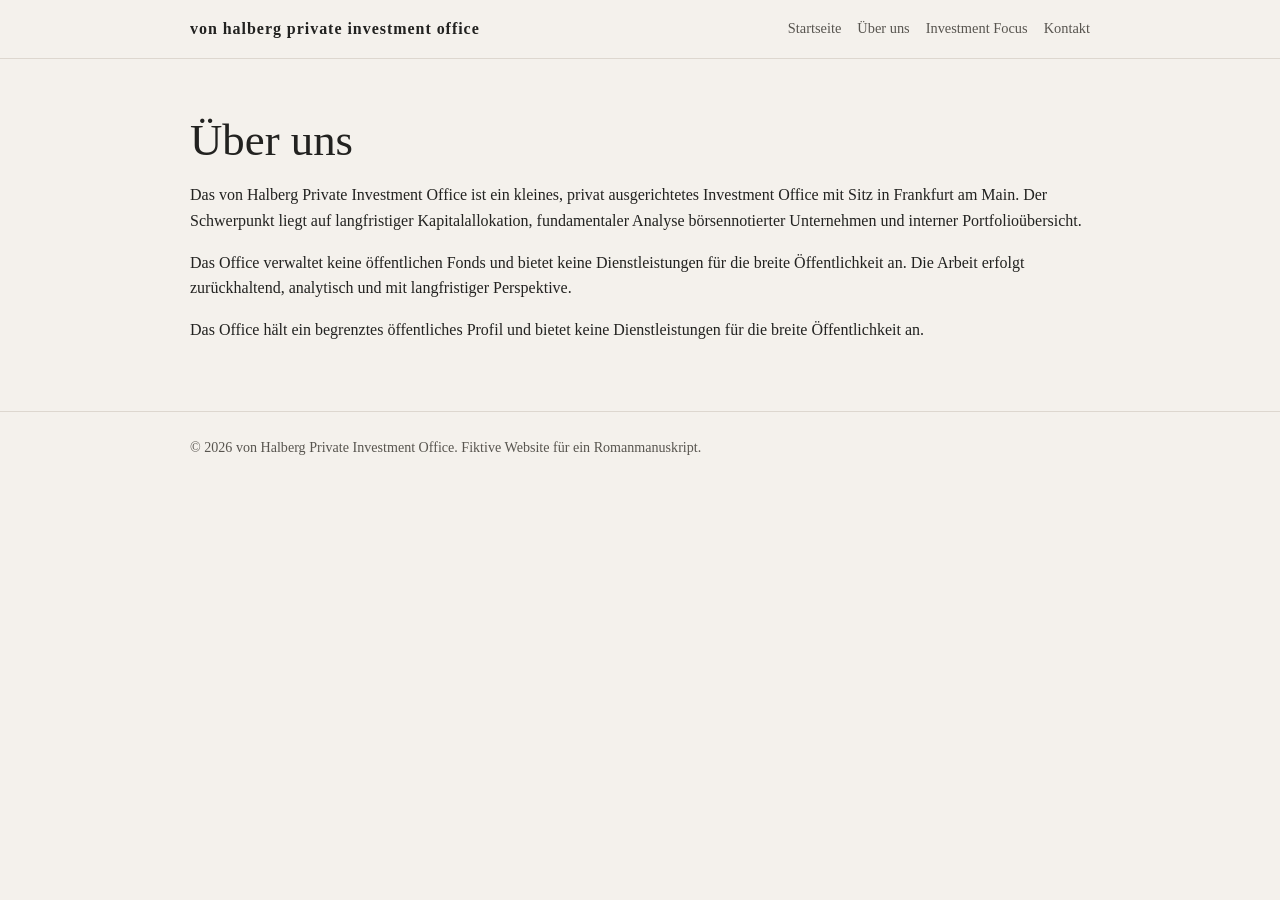
==== about.html @ c7f4b04d "Reframe site as understated fictional private investment office" ====
﻿<!DOCTYPE html>
<html lang="de">
<head>
  <meta charset="UTF-8" />
  <meta name="viewport" content="width=device-width, initial-scale=1.0" />
  <meta name="robots" content="noindex,nofollow" />
  <title>Über uns | von Halberg Private Investment Office</title>
  <link rel="icon" href="favicon.svg" type="image/svg+xml" />
  <link rel="stylesheet" href="css/style.css" />
</head>
<body>
  <header class="site-header">
    <div class="container header-inner">
      <a class="brand" href="index.html">von Halberg Private Investment Office</a>
      <nav aria-label="Hauptnavigation" class="site-nav">
        <a href="index.html">Startseite</a>
        <a href="about.html">Über uns</a>
        <a href="approach.html">Investment Focus</a>
        <a href="contact.html">Kontakt</a>
      </nav>
    </div>
  </header>

  <main>
    <section class="section">
      <div class="container">
        <h1>Über uns</h1>
        <p>
          Das von Halberg Private Investment Office ist ein kleines, privat ausgerichtetes Investment Office mit Sitz in Frankfurt
          am Main. Der Schwerpunkt liegt auf langfristiger Kapitalallokation, fundamentaler Analyse börsennotierter
          Unternehmen und interner Portfolioübersicht.
        </p>
        <p>
          Das Office verwaltet keine öffentlichen Fonds und bietet keine Dienstleistungen für die breite Öffentlichkeit an.
          Die Arbeit erfolgt zurückhaltend, analytisch und mit langfristiger Perspektive.
        </p>
        <p>
          Das Office hält ein begrenztes öffentliches Profil und bietet keine Dienstleistungen für die breite Öffentlichkeit
          an.
        </p>
      </div>
    </section>
  </main>

  <footer>
    <div class="container">
      <p>© 2026 von Halberg Private Investment Office. Fiktive Website für ein Romanmanuskript.</p>
    </div>
  </footer>
</body>
</html>
---- css/style.css ----
﻿:root {
  --bg: #f4f1ec;
  --surface: #fffefd;
  --text: #222220;
  --muted: #58554f;
  --line: #ddd7cf;
  --max-width: 900px;
}

* {
  box-sizing: border-box;
}

html,
body {
  margin: 0;
  padding: 0;
  background: var(--bg);
  color: var(--text);
  font-family: "Georgia", "Times New Roman", Times, serif;
  line-height: 1.6;
}

body {
  min-height: 100vh;
}

.container {
  width: min(100% - 2rem, var(--max-width));
  margin: 0 auto;
}

.site-header {
  position: sticky;
  top: 0;
  z-index: 5;
  background: rgba(244, 241, 236, 0.95);
  border-bottom: 1px solid var(--line);
  backdrop-filter: blur(4px);
}

.header-inner {
  padding: 1rem 0;
  display: flex;
  gap: 1rem;
  align-items: center;
  justify-content: space-between;
}

.brand {
  color: inherit;
  text-decoration: none;
  font-weight: 600;
  letter-spacing: 0.06em;
  text-transform: lowercase;
}

.site-nav {
  display: flex;
  flex-wrap: wrap;
  gap: 1rem;
  font-size: 0.9rem;
}

.site-nav a {
  color: var(--muted);
  text-decoration: none;
}

.site-nav a:hover,
.site-nav a:focus {
  text-decoration: underline;
}

.section {
  padding: 3.3rem 0;
  border-top: 1px solid var(--line);
}

.section:first-of-type {
  border-top: none;
}

.hero {
  background: linear-gradient(180deg, #f9f7f3 0%, var(--bg) 100%);
  padding-top: 3rem;
}

.eyebrow {
  text-transform: uppercase;
  letter-spacing: 0.15em;
  font-size: 0.82rem;
  margin: 0 0 0.6rem;
  color: var(--muted);
}

h1,
h2,
h3,
h4 {
  font-weight: 500;
  line-height: 1.3;
  margin: 0 0 0.8rem;
}

h1 {
  font-size: clamp(1.9rem, 5vw, 2.8rem);
}

h2 {
  font-size: clamp(1.25rem, 4vw, 1.6rem);
}

h3 {
  margin-top: 1.2rem;
  font-size: 1.05rem;
}

p {
  margin: 0 0 1rem;
}

.lead {
  max-width: 55ch;
  color: var(--muted);
  font-size: 1.05rem;
}

.muted {
  background: var(--surface);
}

.focus-item {
  margin-bottom: 1.5rem;
}

.principles {
  margin-top: 2.2rem;
  padding-top: 1rem;
  border-top: 1px solid var(--line);
}

.principles ul {
  margin: 0;
  padding-left: 1.1rem;
  color: var(--muted);
}

.principles li {
  margin-bottom: 0.8rem;
}

a {
  color: #433f39;
}

footer {
  border-top: 1px solid var(--line);
  padding: 1.5rem 0 2rem;
  color: var(--muted);
  font-size: 0.88rem;
}

@media (max-width: 640px) {
  .header-inner {
    flex-direction: column;
    align-items: flex-start;
    gap: 0.75rem;
  }

  .section {
    padding: 2.4rem 0;
  }
}
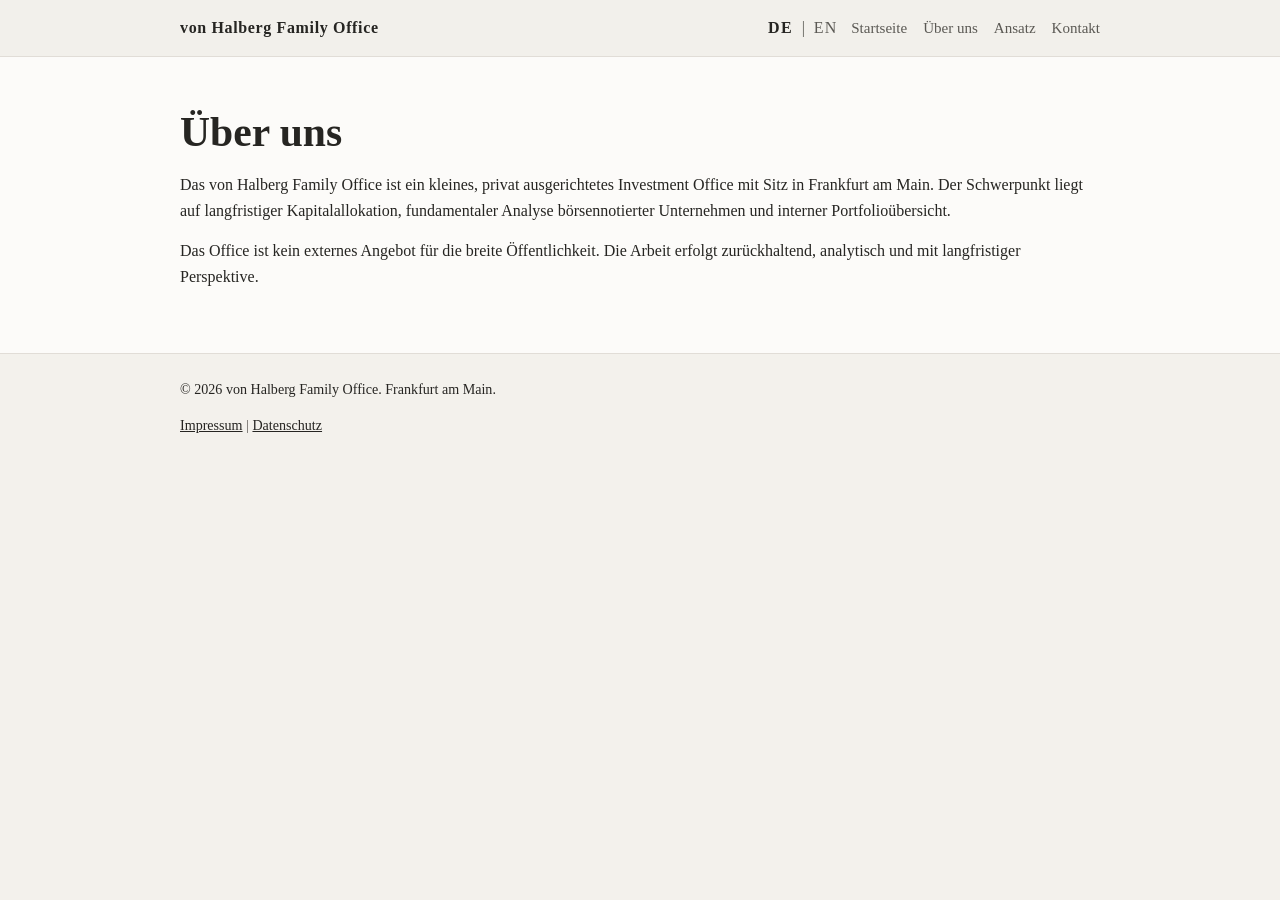
==== commit 3afb0b92: "Refine family office prop to bilingual understated minimal presence" ====
--- a/about.html
+++ b/about.html
@@ -4,39 +4,42 @@
   <meta charset="UTF-8" />
   <meta name="viewport" content="width=device-width, initial-scale=1.0" />
   <meta name="robots" content="noindex,nofollow" />
-  <title>Über uns | von Halberg Private Investment Office</title>
+  <title>Über uns | von Halberg Family Office</title>
   <link rel="icon" href="favicon.svg" type="image/svg+xml" />
   <link rel="stylesheet" href="css/style.css" />
 </head>
-<body>
+<body data-lang="de">
   <header class="site-header">
     <div class="container header-inner">
-      <a class="brand" href="index.html">von Halberg Private Investment Office</a>
+      <a class="brand" href="index.html">von Halberg Family Office</a>
+      <div class="lang-switch" role="group" aria-label="Sprachauswahl">
+        <button type="button" data-lang-switch="de" class="is-active" aria-pressed="true">DE</button>
+        <span class="separator">|</span>
+        <button type="button" data-lang-switch="en" aria-pressed="false">EN</button>
+      </div>
       <nav aria-label="Hauptnavigation" class="site-nav">
-        <a href="index.html">Startseite</a>
-        <a href="about.html">Über uns</a>
-        <a href="approach.html">Investment Focus</a>
-        <a href="contact.html">Kontakt</a>
+        <a href="index.html"><span class="lang-de">Startseite</span><span class="lang-en">Home</span></a>
+        <a href="about.html"><span class="lang-de">Über uns</span><span class="lang-en">About</span></a>
+        <a href="approach.html"><span class="lang-de">Ansatz</span><span class="lang-en">Approach</span></a>
+        <a href="contact.html"><span class="lang-de">Kontakt</span><span class="lang-en">Contact</span></a>
       </nav>
     </div>
   </header>
 
   <main>
-    <section class="section">
+    <section class="section muted">
       <div class="container">
-        <h1>Über uns</h1>
+        <h1>
+          <span class="lang-de">Über uns</span>
+          <span class="lang-en">About</span>
+        </h1>
         <p>
-          Das von Halberg Private Investment Office ist ein kleines, privat ausgerichtetes Investment Office mit Sitz in Frankfurt
-          am Main. Der Schwerpunkt liegt auf langfristiger Kapitalallokation, fundamentaler Analyse börsennotierter
-          Unternehmen und interner Portfolioübersicht.
+          <span class="lang-de">Das von Halberg Family Office ist ein kleines, privat ausgerichtetes Investment Office mit Sitz in Frankfurt am Main. Der Schwerpunkt liegt auf langfristiger Kapitalallokation, fundamentaler Analyse börsennotierter Unternehmen und interner Portfolioübersicht.</span>
+          <span class="lang-en">von Halberg Family Office is a small private investment office based in Frankfurt am Main. The office focuses on long-term capital allocation, fundamental analysis of listed companies and internal portfolio review.</span>
         </p>
         <p>
-          Das Office verwaltet keine öffentlichen Fonds und bietet keine Dienstleistungen für die breite Öffentlichkeit an.
-          Die Arbeit erfolgt zurückhaltend, analytisch und mit langfristiger Perspektive.
-        </p>
-        <p>
-          Das Office hält ein begrenztes öffentliches Profil und bietet keine Dienstleistungen für die breite Öffentlichkeit
-          an.
+          <span class="lang-de">Das Office ist kein externes Angebot für die breite Öffentlichkeit. Die Arbeit erfolgt zurückhaltend, analytisch und mit langfristiger Perspektive.</span>
+          <span class="lang-en">The office does not provide services to the general public. Its work is discreet, analytical and long-term in nature.</span>
         </p>
       </div>
     </section>
@@ -44,9 +47,42 @@
 
   <footer>
     <div class="container">
-      <p>© 2026 von Halberg Private Investment Office. Fiktive Website für ein Romanmanuskript.</p>
+      <p>© 2026 von Halberg Family Office. Frankfurt am Main.</p>
+      <p class="legal-nav">
+        <a href="impressum.html"><span class="lang-de">Impressum</span><span class="lang-en">Imprint</span></a>
+        <span class="separator">|</span>
+        <a href="privacy.html"><span class="lang-de">Datenschutz</span><span class="lang-en">Privacy</span></a>
+      </p>
     </div>
   </footer>
+
+  <script>
+    (function () {
+      const body = document.body;
+      const buttons = document.querySelectorAll('[data-lang-switch]');
+      const setLang = (lang) => {
+        body.setAttribute('data-lang', lang);
+        document.documentElement.setAttribute('lang', lang);
+        buttons.forEach((button) => {
+          const isActive = button.dataset.lang === lang;
+          button.classList.toggle('is-active', isActive);
+          button.setAttribute('aria-pressed', isActive ? 'true' : 'false');
+        });
+        try {
+          localStorage.setItem('vhfo-language', lang);
+        } catch (error) {
+          void error;
+        }
+      };
+      buttons.forEach((button) => {
+        button.addEventListener('click', () => setLang(button.dataset.lang));
+      });
+      const initial = localStorage.getItem('vhfo-language');
+      if (initial === 'en' || initial === 'de') {
+        setLang(initial);
+      }
+    })();
+  </script>
 </body>
 </html>
 
--- a/css/style.css
+++ b/css/style.css
@@ -1,10 +1,10 @@
 ﻿:root {
-  --bg: #f4f1ec;
-  --surface: #fffefd;
-  --text: #222220;
-  --muted: #58554f;
-  --line: #ddd7cf;
-  --max-width: 900px;
+  --bg: #f3f1ec;
+  --surface: #fcfbf9;
+  --text: #262522;
+  --muted: #5b5954;
+  --line: #e1ddd7;
+  --max-width: 920px;
 }
 
 * {
@@ -17,8 +17,8 @@
   padding: 0;
   background: var(--bg);
   color: var(--text);
-  font-family: "Georgia", "Times New Roman", Times, serif;
-  line-height: 1.6;
+  font-family: "Times New Roman", Georgia, serif;
+  line-height: 1.62;
 }
 
 body {
@@ -26,7 +26,7 @@
 }
 
 .container {
-  width: min(100% - 2rem, var(--max-width));
+  width: min(100% - 2.4rem, var(--max-width));
   margin: 0 auto;
 }
 
@@ -34,15 +34,15 @@
   position: sticky;
   top: 0;
   z-index: 5;
-  background: rgba(244, 241, 236, 0.95);
+  background: rgba(243, 241, 236, 0.96);
   border-bottom: 1px solid var(--line);
-  backdrop-filter: blur(4px);
 }
 
 .header-inner {
-  padding: 1rem 0;
+  padding: 0.95rem 0;
   display: flex;
-  gap: 1rem;
+  flex-wrap: wrap;
+  gap: 0.85rem;
   align-items: center;
   justify-content: space-between;
 }
@@ -51,15 +51,15 @@
   color: inherit;
   text-decoration: none;
   font-weight: 600;
-  letter-spacing: 0.06em;
-  text-transform: lowercase;
+  letter-spacing: 0.04em;
 }
 
 .site-nav {
   display: flex;
   flex-wrap: wrap;
   gap: 1rem;
-  font-size: 0.9rem;
+  align-items: center;
+  font-size: 0.94rem;
 }
 
 .site-nav a {
@@ -72,8 +72,41 @@
   text-decoration: underline;
 }
 
+.lang-switch {
+  display: flex;
+  align-items: center;
+  gap: 0.55rem;
+  margin-left: auto;
+}
+
+.lang-switch button {
+  background: none;
+  border: none;
+  padding: 0;
+  cursor: pointer;
+  color: var(--muted);
+  font: inherit;
+  letter-spacing: 0.08em;
+  text-transform: uppercase;
+  transition: color 0.2s ease;
+}
+
+.lang-switch button:hover,
+.lang-switch button:focus {
+  color: var(--text);
+}
+
+.lang-switch button.is-active {
+  color: var(--text);
+  font-weight: 600;
+}
+
+.separator {
+  color: var(--muted);
+}
+
 .section {
-  padding: 3.3rem 0;
+  padding: 3.1rem 0;
   border-top: 1px solid var(--line);
 }
 
@@ -82,76 +115,54 @@
 }
 
 .hero {
-  background: linear-gradient(180deg, #f9f7f3 0%, var(--bg) 100%);
-  padding-top: 3rem;
+  background: linear-gradient(180deg, #f8f6f2 0%, var(--bg) 100%);
 }
 
 .eyebrow {
   text-transform: uppercase;
   letter-spacing: 0.15em;
-  font-size: 0.82rem;
+  font-size: 0.78rem;
+  color: var(--muted);
   margin: 0 0 0.6rem;
-  color: var(--muted);
 }
 
 h1,
 h2,
 h3,
-h4 {
-  font-weight: 500;
-  line-height: 1.3;
-  margin: 0 0 0.8rem;
+p {
+  margin: 0 0 0.85rem;
+  color: var(--text);
 }
 
 h1 {
-  font-size: clamp(1.9rem, 5vw, 2.8rem);
+  font-size: clamp(1.8rem, 5vw, 2.6rem);
+  line-height: 1.25;
 }
 
 h2 {
-  font-size: clamp(1.25rem, 4vw, 1.6rem);
+  font-size: 1.45rem;
 }
 
 h3 {
-  margin-top: 1.2rem;
-  font-size: 1.05rem;
-}
-
-p {
-  margin: 0 0 1rem;
+  margin-top: 1.45rem;
+  font-size: 1.06rem;
 }
 
 .lead {
-  max-width: 55ch;
-  color: var(--muted);
-  font-size: 1.05rem;
+  max-width: 58ch;
+  color: var(--muted);
+}
+
+.focus-item {
+  margin-bottom: 1.2rem;
 }
 
 .muted {
   background: var(--surface);
 }
 
-.focus-item {
-  margin-bottom: 1.5rem;
-}
-
-.principles {
-  margin-top: 2.2rem;
-  padding-top: 1rem;
-  border-top: 1px solid var(--line);
-}
-
-.principles ul {
-  margin: 0;
-  padding-left: 1.1rem;
-  color: var(--muted);
-}
-
-.principles li {
-  margin-bottom: 0.8rem;
-}
-
 a {
-  color: #433f39;
+  color: #45403a;
 }
 
 footer {
@@ -161,13 +172,34 @@
   font-size: 0.88rem;
 }
 
+.legal-nav {
+  margin-top: 0.4rem;
+}
+
+.legal-nav a {
+  color: inherit;
+}
+
+body[data-lang='de'] .lang-en,
+body[data-lang='en'] .lang-de {
+  display: none;
+}
+
 @media (max-width: 640px) {
   .header-inner {
-    flex-direction: column;
     align-items: flex-start;
     gap: 0.75rem;
   }
 
+  .site-nav {
+    order: 3;
+  }
+
+  .lang-switch {
+    margin-left: 0;
+    order: 2;
+  }
+
   .section {
     padding: 2.4rem 0;
   }
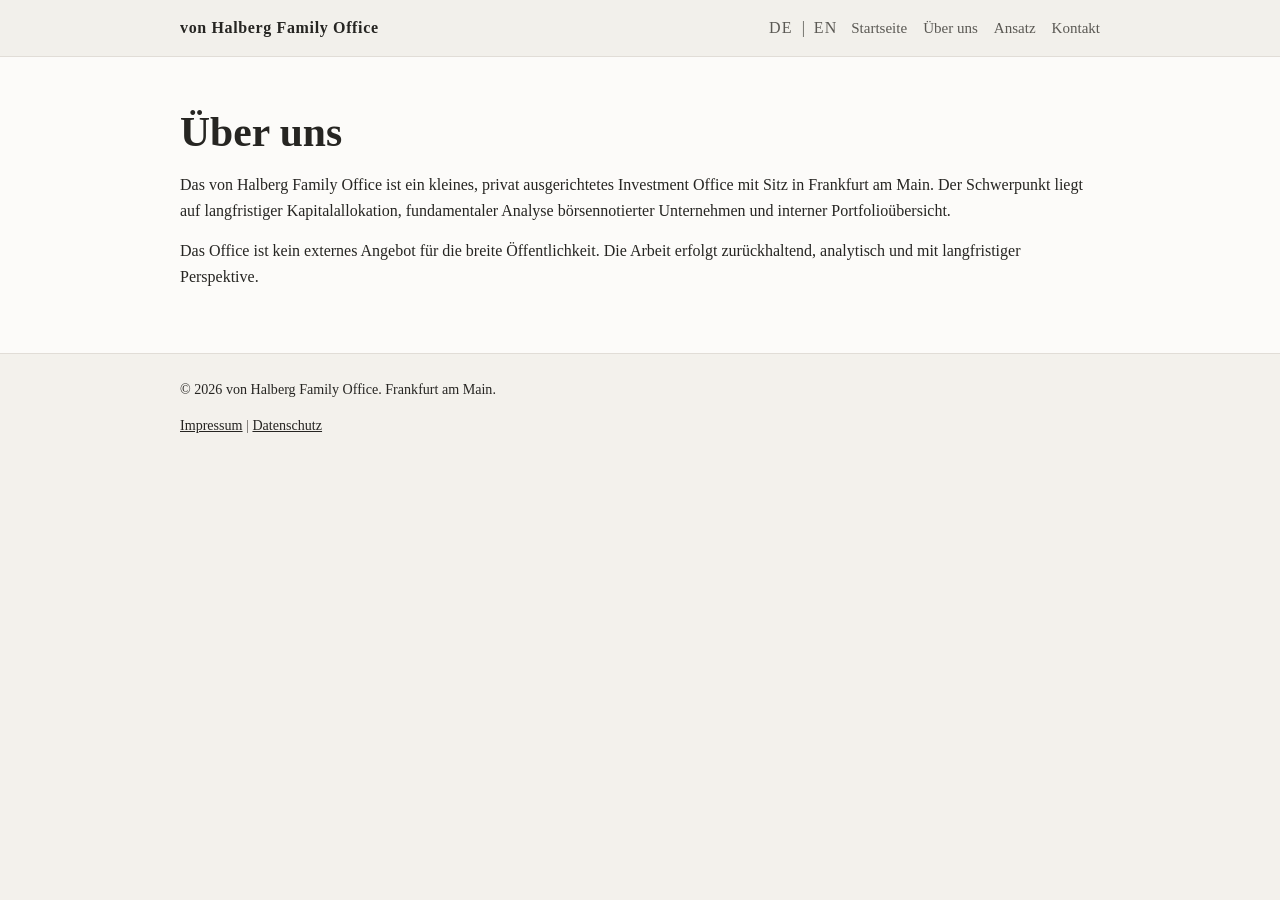
==== commit ba344deb: "Fix bilingual language toggle robustness" ====
--- a/about.html
+++ b/about.html
@@ -60,29 +60,61 @@
     (function () {
       const body = document.body;
       const buttons = document.querySelectorAll('[data-lang-switch]');
+      const validLanguages = { de: true, en: true };
+
       const setLang = (lang) => {
+        if (!validLanguages[lang]) {
+          return;
+        }
         body.setAttribute('data-lang', lang);
         document.documentElement.setAttribute('lang', lang);
+
         buttons.forEach((button) => {
           const isActive = button.dataset.lang === lang;
           button.classList.toggle('is-active', isActive);
           button.setAttribute('aria-pressed', isActive ? 'true' : 'false');
         });
+
         try {
           localStorage.setItem('vhfo-language', lang);
         } catch (error) {
           void error;
         }
+
+        try {
+          const url = new URL(window.location.href);
+          url.searchParams.set('lang', lang);
+          window.history.replaceState({}, '', url);
+        } catch (error) {
+          void error;
+        }
       };
+
       buttons.forEach((button) => {
-        button.addEventListener('click', () => setLang(button.dataset.lang));
+        button.addEventListener('click', () => {
+          setLang(button.dataset.lang);
+        });
       });
-      const initial = localStorage.getItem('vhfo-language');
-      if (initial === 'en' || initial === 'de') {
-        setLang(initial);
+
+      let initial = 'de';
+      try {
+        const paramLang = new URLSearchParams(window.location.search).get('lang');
+        if (paramLang) {
+          initial = paramLang;
+        } else {
+          const savedLang = localStorage.getItem('vhfo-language');
+          if (savedLang) {
+            initial = savedLang;
+          }
+        }
+      } catch (error) {
+        void error;
       }
+
+      setLang(initial);
     })();
   </script>
 </body>
 </html>
 
+
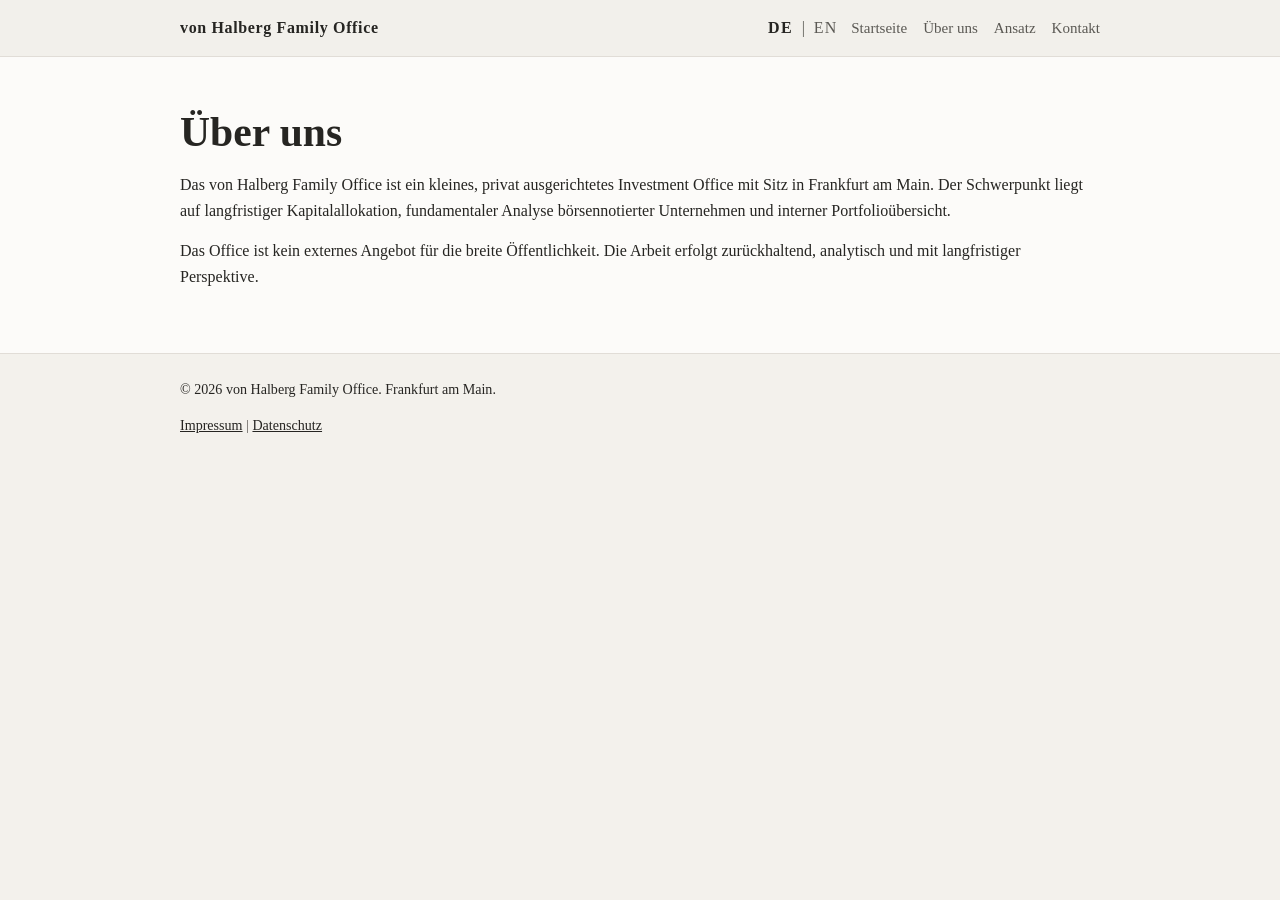
==== commit 8402b965: "Fix language switch navigation behavior" ====
--- a/about.html
+++ b/about.html
@@ -12,10 +12,10 @@
   <header class="site-header">
     <div class="container header-inner">
       <a class="brand" href="index.html">von Halberg Family Office</a>
-      <div class="lang-switch" role="group" aria-label="Sprachauswahl">
-        <button type="button" data-lang-switch="de" class="is-active" aria-pressed="true">DE</button>
+      <div class="lang-switch" role="navigation" aria-label="Sprachauswahl">
+        <a href="?lang=de" class="lang-link" data-lang="de">DE</a>
         <span class="separator">|</span>
-        <button type="button" data-lang-switch="en" aria-pressed="false">EN</button>
+        <a href="?lang=en" class="lang-link" data-lang="en">EN</a>
       </div>
       <nav aria-label="Hauptnavigation" class="site-nav">
         <a href="index.html"><span class="lang-de">Startseite</span><span class="lang-en">Home</span></a>
@@ -58,60 +58,90 @@
 
   <script>
     (function () {
-      const body = document.body;
-      const buttons = document.querySelectorAll('[data-lang-switch]');
       const validLanguages = { de: true, en: true };
 
-      const setLang = (lang) => {
-        if (!validLanguages[lang]) {
-          return;
-        }
-        body.setAttribute('data-lang', lang);
-        document.documentElement.setAttribute('lang', lang);
-
-        buttons.forEach((button) => {
-          const isActive = button.dataset.lang === lang;
-          button.classList.toggle('is-active', isActive);
-          button.setAttribute('aria-pressed', isActive ? 'true' : 'false');
-        });
-
+      const getPreferredLanguage = () => {
         try {
-          localStorage.setItem('vhfo-language', lang);
+          const urlLanguage = new URLSearchParams(window.location.search).get('lang');
+          if (validLanguages[urlLanguage]) {
+            return urlLanguage;
+          }
         } catch (error) {
           void error;
         }
 
         try {
-          const url = new URL(window.location.href);
-          url.searchParams.set('lang', lang);
-          window.history.replaceState({}, '', url);
+          const storedLanguage = localStorage.getItem('vhfo-language');
+          if (validLanguages[storedLanguage]) {
+            return storedLanguage;
+          }
+        } catch (error) {
+          void error;
+        }
+
+        return 'de';
+      };
+
+      const syncLanguageLinks = (language) => {
+        document.querySelectorAll('.lang-link').forEach((link) => {
+          const target = new URL(window.location.pathname, window.location.href);
+          target.searchParams.set('lang', link.dataset.lang);
+          link.href = `${target.pathname}${target.search}`;
+
+          const isActive = link.dataset.lang === language;
+          link.classList.toggle('is-active', isActive);
+          link.setAttribute('aria-current', isActive ? 'page' : 'false');
+        });
+      };
+
+      const syncNavigationLinks = (language) => {
+        document.querySelectorAll('.site-nav a, .legal-nav a').forEach((link) => {
+          try {
+            const url = new URL(link.getAttribute('href'), window.location.href);
+            url.searchParams.set('lang', language);
+            link.href = `${url.pathname}${url.search}${url.hash}`;
+          } catch (error) {
+            void error;
+          }
+        });
+      };
+
+      const setLanguage = (language) => {
+        document.body.setAttribute('data-lang', language);
+        document.documentElement.setAttribute('lang', language);
+
+        syncLanguageLinks(language);
+        syncNavigationLinks(language);
+
+        try {
+          localStorage.setItem('vhfo-language', language);
         } catch (error) {
           void error;
         }
       };
 
-      buttons.forEach((button) => {
-        button.addEventListener('click', () => {
-          setLang(button.dataset.lang);
+      setLanguage(getPreferredLanguage());
+
+      document.querySelectorAll('.lang-switch .lang-link').forEach((link) => {
+        link.addEventListener('click', (event) => {
+          event.preventDefault();
+          const selectedLanguage = link.dataset.lang;
+
+          if (!validLanguages[selectedLanguage]) {
+            return;
+          }
+
+          setLanguage(selectedLanguage);
+
+          try {
+            const nextUrl = new URL(window.location.href);
+            nextUrl.searchParams.set('lang', selectedLanguage);
+            window.history.replaceState({}, '', nextUrl);
+          } catch (error) {
+            void error;
+          }
         });
       });
-
-      let initial = 'de';
-      try {
-        const paramLang = new URLSearchParams(window.location.search).get('lang');
-        if (paramLang) {
-          initial = paramLang;
-        } else {
-          const savedLang = localStorage.getItem('vhfo-language');
-          if (savedLang) {
-            initial = savedLang;
-          }
-        }
-      } catch (error) {
-        void error;
-      }
-
-      setLang(initial);
     })();
   </script>
 </body>
--- a/css/style.css
+++ b/css/style.css
@@ -79,24 +79,23 @@
   margin-left: auto;
 }
 
-.lang-switch button {
-  background: none;
-  border: none;
+.lang-link {
+  color: var(--muted);
+  text-decoration: none;
   padding: 0;
-  cursor: pointer;
-  color: var(--muted);
-  font: inherit;
   letter-spacing: 0.08em;
   text-transform: uppercase;
   transition: color 0.2s ease;
-}
-
-.lang-switch button:hover,
-.lang-switch button:focus {
-  color: var(--text);
-}
-
-.lang-switch button.is-active {
+  line-height: 1;
+}
+
+.lang-link:hover,
+.lang-link:focus {
+  color: var(--text);
+}
+
+.lang-link.is-active,
+.lang-link[aria-current='page'] {
   color: var(--text);
   font-weight: 600;
 }
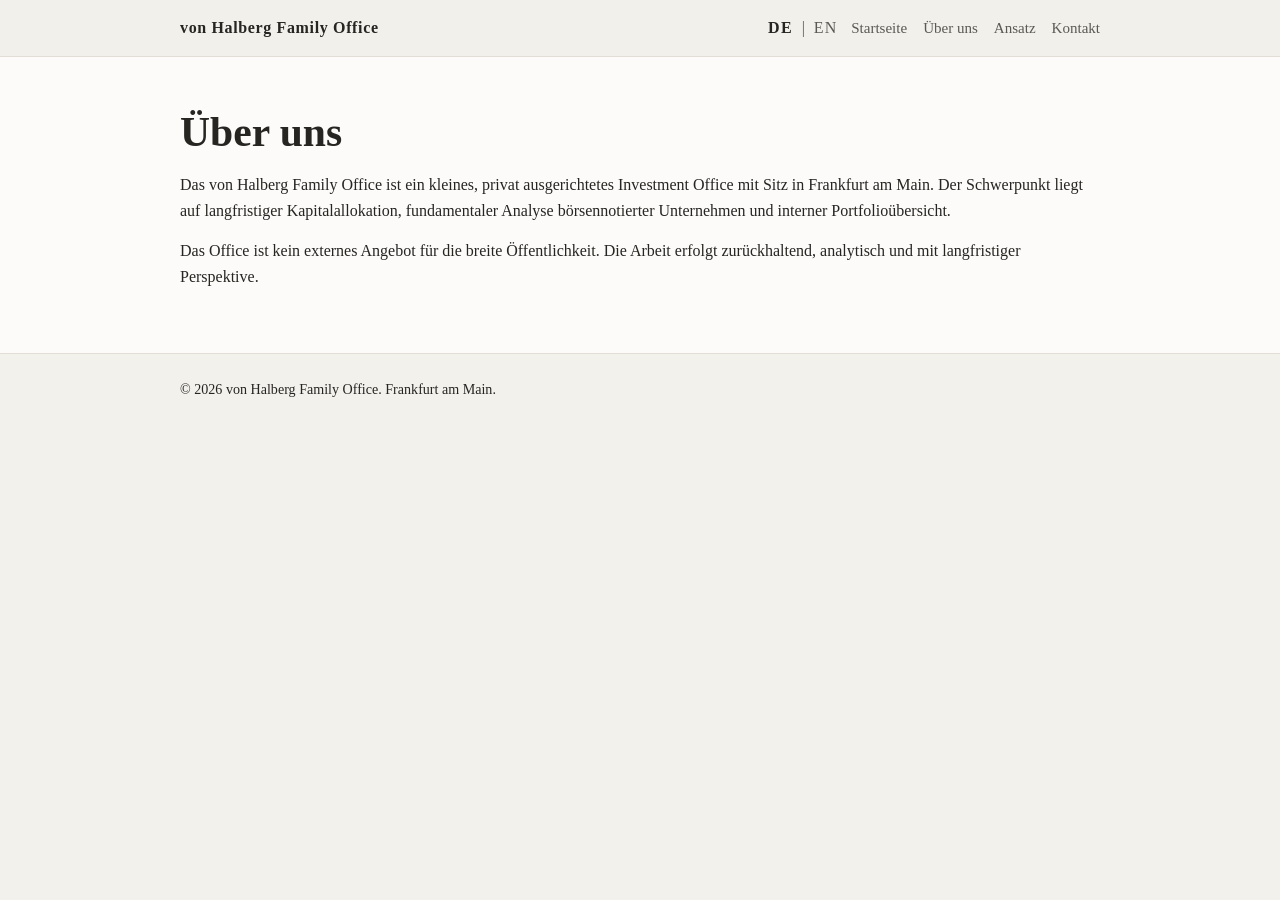
==== commit 71dda071: "Remove imprint/privacy footer links" ====
--- a/about.html
+++ b/about.html
@@ -48,11 +48,6 @@
   <footer>
     <div class="container">
       <p>© 2026 von Halberg Family Office. Frankfurt am Main.</p>
-      <p class="legal-nav">
-        <a href="impressum.html"><span class="lang-de">Impressum</span><span class="lang-en">Imprint</span></a>
-        <span class="separator">|</span>
-        <a href="privacy.html"><span class="lang-de">Datenschutz</span><span class="lang-en">Privacy</span></a>
-      </p>
     </div>
   </footer>
 
@@ -95,7 +90,7 @@
       };
 
       const syncNavigationLinks = (language) => {
-        document.querySelectorAll('.site-nav a, .legal-nav a').forEach((link) => {
+        document.querySelectorAll('.site-nav a').forEach((link) => {
           try {
             const url = new URL(link.getAttribute('href'), window.location.href);
             url.searchParams.set('lang', language);
--- a/css/style.css
+++ b/css/style.css
@@ -175,10 +175,6 @@
   margin-top: 0.4rem;
 }
 
-.legal-nav a {
-  color: inherit;
-}
-
 body[data-lang='de'] .lang-en,
 body[data-lang='en'] .lang-de {
   display: none;
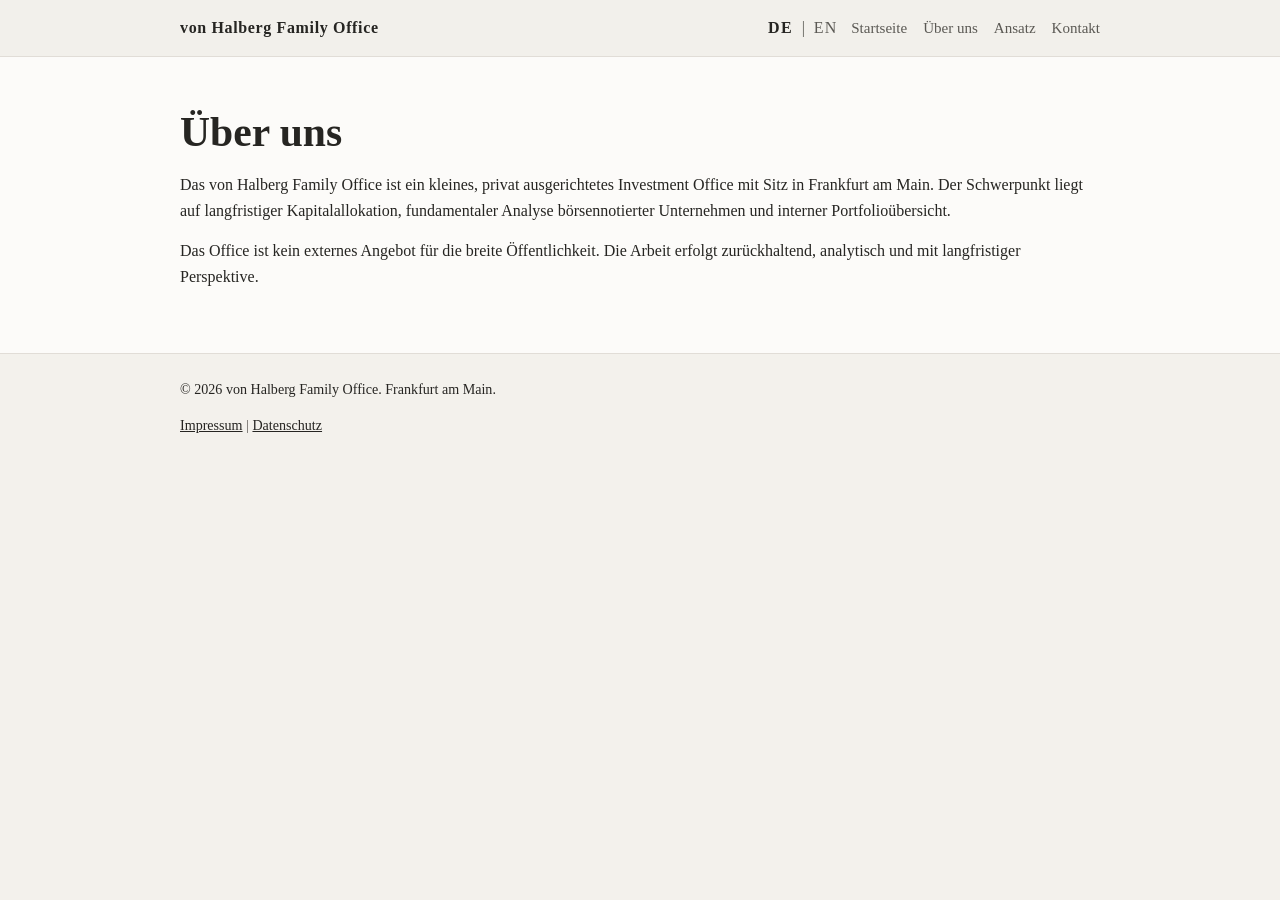
==== commit addcde80: "Add working imprint and privacy routes for manuscript prop" ====
--- a/about.html
+++ b/about.html
@@ -48,6 +48,18 @@
   <footer>
     <div class="container">
       <p>© 2026 von Halberg Family Office. Frankfurt am Main.</p>
+      <p class="legal-nav">
+        <span class="lang-de">
+          <a href="/impressum">Impressum</a>
+          <span class="separator">|</span>
+          <a href="/datenschutz">Datenschutz</a>
+        </span>
+        <span class="lang-en">
+          <a href="/en/imprint">Imprint</a>
+          <span class="separator">|</span>
+          <a href="/en/privacy">Privacy</a>
+        </span>
+      </p>
     </div>
   </footer>
 
--- a/css/style.css
+++ b/css/style.css
@@ -175,6 +175,10 @@
   margin-top: 0.4rem;
 }
 
+.legal-nav a {
+  color: inherit;
+}
+
 body[data-lang='de'] .lang-en,
 body[data-lang='en'] .lang-de {
   display: none;
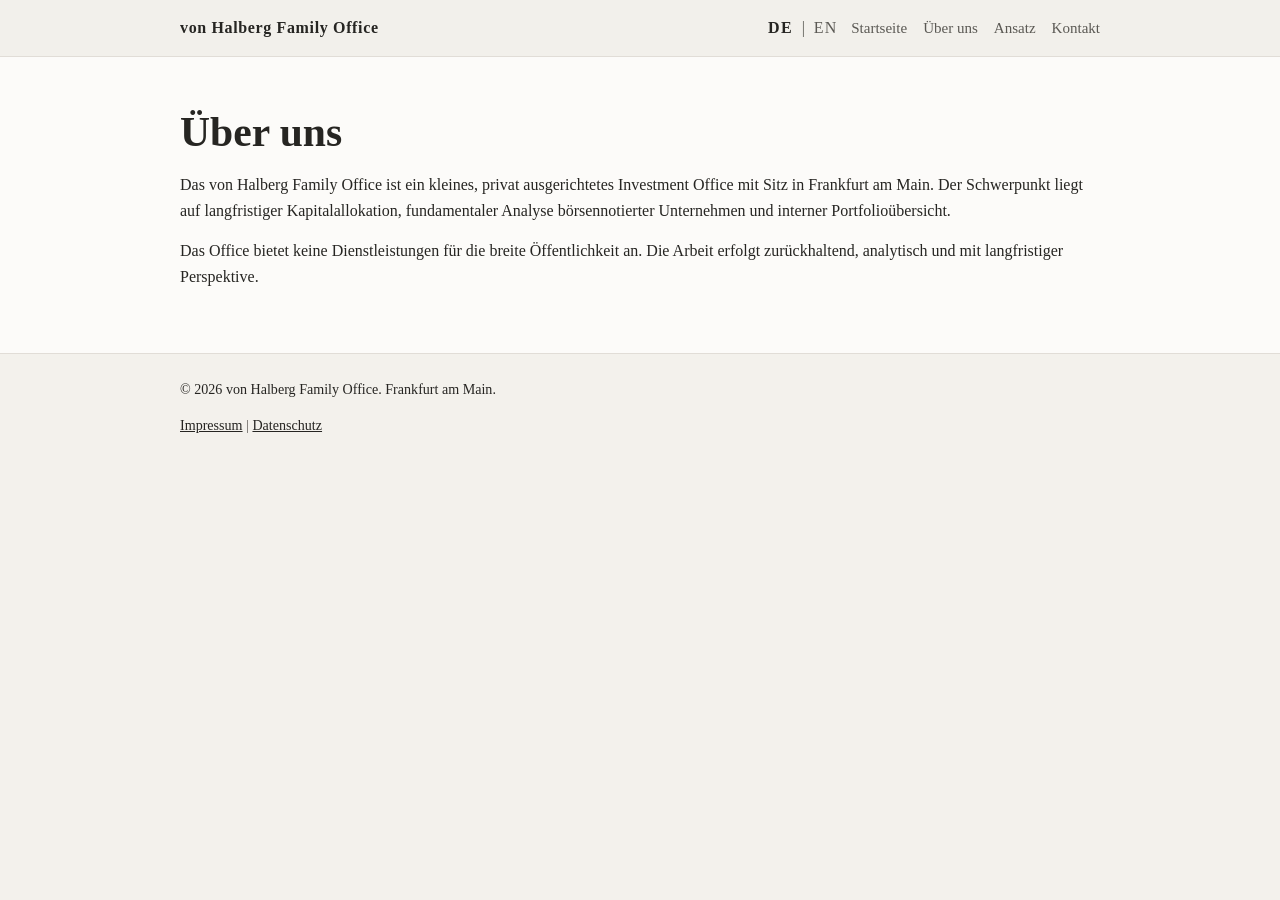
==== commit ab9e2e19: "Fix language toggling to single-language view" ====
--- a/about.html
+++ b/about.html
@@ -38,7 +38,7 @@
           <span class="lang-en">von Halberg Family Office is a small private investment office based in Frankfurt am Main. The office focuses on long-term capital allocation, fundamental analysis of listed companies and internal portfolio review.</span>
         </p>
         <p>
-          <span class="lang-de">Das Office ist kein externes Angebot für die breite Öffentlichkeit. Die Arbeit erfolgt zurückhaltend, analytisch und mit langfristiger Perspektive.</span>
+          <span class="lang-de">Das Office bietet keine Dienstleistungen für die breite Öffentlichkeit an. Die Arbeit erfolgt zurückhaltend, analytisch und mit langfristiger Perspektive.</span>
           <span class="lang-en">The office does not provide services to the general public. Its work is discreet, analytical and long-term in nature.</span>
         </p>
       </div>
--- a/css/style.css
+++ b/css/style.css
@@ -179,9 +179,21 @@
   color: inherit;
 }
 
+.lang-en {
+  display: none;
+}
+
+.lang-de {
+  display: inline;
+}
+
 body[data-lang='de'] .lang-en,
 body[data-lang='en'] .lang-de {
   display: none;
+}
+
+body[data-lang='en'] .lang-en {
+  display: inline;
 }
 
 @media (max-width: 640px) {
